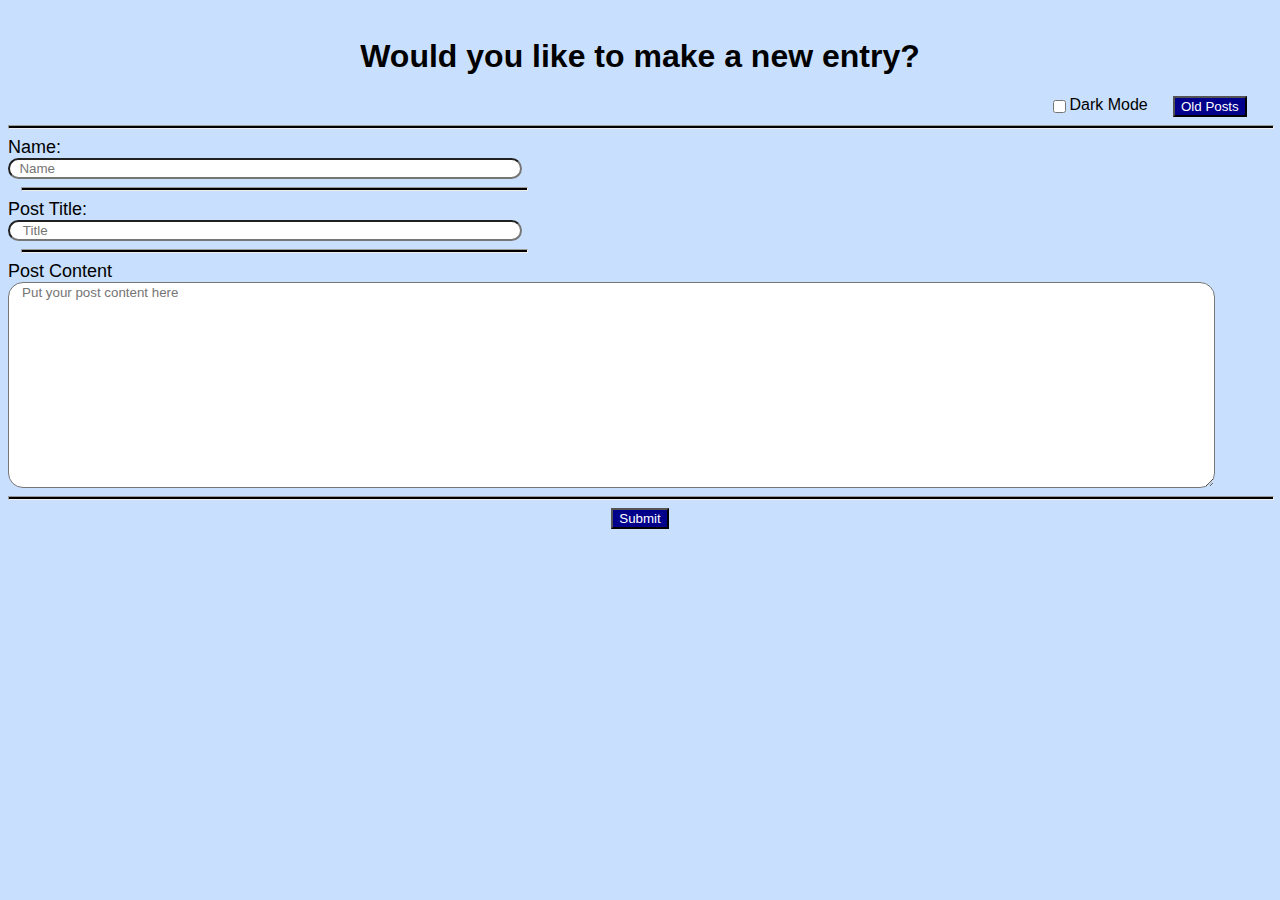
==== index.html @ 8889ea04 "add html/css for pages" ====
<!DOCTYPE html>
<html lang="en">

<head>
    <meta charset="UTF-8">
    <meta name="viewport" content="width=device-width, initial-scale=1.0">
    <title>My Project Blog</title>
    <link rel="stylesheet" href="assets/css/styles.css">
    <link rel="stylesheet" href="assets/css/form.css">
</head>

<body>
    <header>
        <h1>Would you like to make a new entry?</h1>
        <div class="nav-bar">
            <input type="checkbox" id="theme"> Dark Mode</input><!--clickable element that toggles light/dark-->
            <button class="back-button">Old Posts</button><!--links to blog posts (blog.html)-->
        </div>
    </header>
    <section class="container">
        <hr class="full-break">
        <form class="whole-form"> <!--Form content-->
            <label for="user">Name:</label>
            <input type="text" id="user" name="userName" placeholder="  Name"><!--Fillable for name to be read by js-->
            <hr><!--visible linebreak-->
            <label for="title">Post Title:</label>
            <br><!--invisible line break-->
            <input type="text" id="title" name="title" placeholder="   Title"><!--Fillable for post title to be read by js-->
            <hr>
            <label for="content">Post Content</label>
            <br>
            <textarea id="content" name="content" placeholder="   Put your post content here"></textarea><!--Fillable for text content to be read by js-->
            <hr class="full-break">
            <button type="submit">Submit</button>
        </form>
    </section>
    <script src="assets/js/form.js"></script>
</body>

</html>
---- assets/css/styles.css ----
* {
    font-family: 'Gill Sans', 'Gill Sans MT', Calibri, 'Trebuchet MS', sans-serif;
    background-color: rgb(200, 223, 253);
}

hr {
    height: 2px;
    width: 40%;
    text-align: left;
    margin-left: 1%;
    color: black;
    background-color: black;
}

h1 {
    text-align: center;
    margin-top: 3%;
}

.nav-bar {
    display: flex;
    justify-content: right;
}

.back-button {
    background-color: darkblue;
    margin-left: 2%;
    margin-right: 2%;
    color: white;
}

label {
    font-size: large;
}

#user {
    display: flex;
    justify-self: left;
    width: 40%;
    background-color: white;
    border-radius: 15px;
}

#title {
    display: flex;
    justify-self: left;
    width: 40%;
    background-color: white;
    border-radius: 15px;
}

#content {
    display: flex;
    justify-self: left;
    width: 95%;
    height: 200px;
    background-color: white;
    border-radius: 15px;

}

button {
    background-color: darkblue;
    display: flex;
    margin: auto;
    color: white;
}


.full-break {
    width: 100%;
    margin-left: 0;
}

.button-dark{
    background-color: aliceblue;
    color: black;
}

.dark-mode{
    background-color: rgb(0, 0, 73);
    color: white;
}
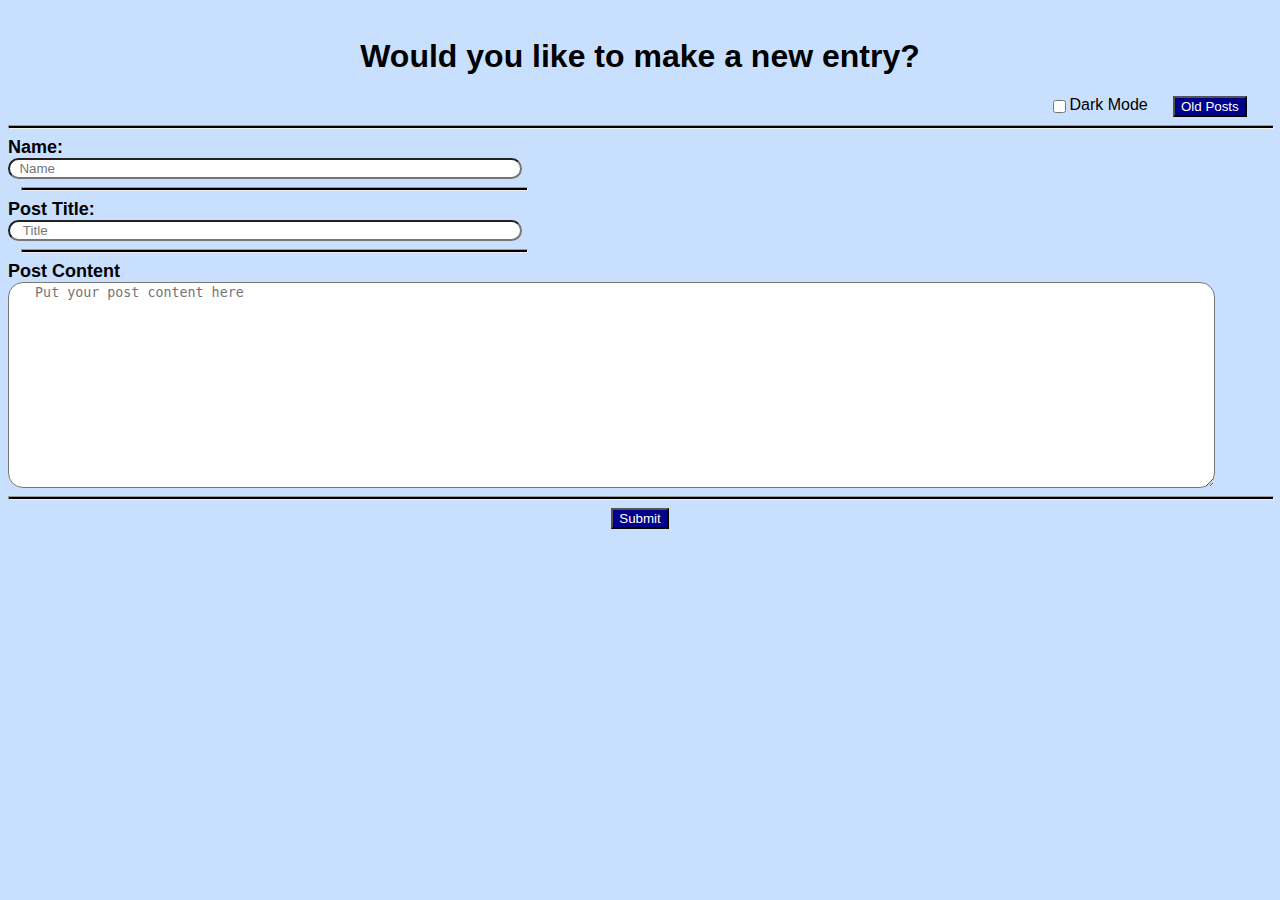
==== commit c4a51b3a: "add dark/light mode toggle" ====
--- a/index.html
+++ b/index.html
@@ -14,27 +14,28 @@
         <h1>Would you like to make a new entry?</h1>
         <div class="nav-bar">
             <input type="checkbox" id="theme"> Dark Mode</input><!--clickable element that toggles light/dark-->
-            <button class="back-button">Old Posts</button><!--links to blog posts (blog.html)-->
+            <button class="button" id="back-button">Old Posts</button><!--links to blog posts (blog.html)-->
         </div>
     </header>
     <section class="container">
         <hr class="full-break">
         <form class="whole-form"> <!--Form content-->
             <label for="user">Name:</label>
-            <input type="text" id="user" name="userName" placeholder="  Name"><!--Fillable for name to be read by js-->
+            <input type="text" class="tbox" id="user" name="userName" placeholder="  Name"><!--Fillable for name to be read by js-->
             <hr><!--visible linebreak-->
             <label for="title">Post Title:</label>
             <br><!--invisible line break-->
-            <input type="text" id="title" name="title" placeholder="   Title"><!--Fillable for post title to be read by js-->
+            <input type="text" class="tbox" id="title" name="title" placeholder="   Title"><!--Fillable for post title to be read by js-->
             <hr>
             <label for="content">Post Content</label>
             <br>
-            <textarea id="content" name="content" placeholder="   Put your post content here"></textarea><!--Fillable for text content to be read by js-->
+            <textarea class="tbox" id="content" name="content" placeholder="   Put your post content here"></textarea><!--Fillable for text content to be read by js-->
             <hr class="full-break">
-            <button type="submit">Submit</button>
+            <button class="button" type="submit">Submit</button>
         </form>
     </section>
     <script src="assets/js/form.js"></script>
+    <script src="assets/js/logic.js"></script><!--links js that converts light/dark mode-->
 </body>
 
 </html>--- a/assets/css/styles.css
+++ b/assets/css/styles.css
@@ -1,4 +1,4 @@
-* {
+body {
     font-family: 'Gill Sans', 'Gill Sans MT', Calibri, 'Trebuchet MS', sans-serif;
     background-color: rgb(200, 223, 253);
 }
@@ -22,7 +22,7 @@
     justify-content: right;
 }
 
-.back-button {
+#back-button {
     background-color: darkblue;
     margin-left: 2%;
     margin-right: 2%;
@@ -31,13 +31,13 @@
 
 label {
     font-size: large;
+    font-weight: bold;
 }
 
 #user {
     display: flex;
     justify-self: left;
     width: 40%;
-    background-color: white;
     border-radius: 15px;
 }
 
@@ -45,18 +45,16 @@
     display: flex;
     justify-self: left;
     width: 40%;
-    background-color: white;
     border-radius: 15px;
 }
 
 #content {
     display: flex;
     justify-self: left;
+    justify-content: left;
     width: 95%;
     height: 200px;
-    background-color: white;
     border-radius: 15px;
-
 }
 
 button {
@@ -72,12 +70,6 @@
     margin-left: 0;
 }
 
-.button-dark{
-    background-color: aliceblue;
-    color: black;
+#boxes-dark{
+    background-color: rgb(231, 231, 231);
 }
-
-.dark-mode{
-    background-color: rgb(0, 0, 73);
-    color: white;
-}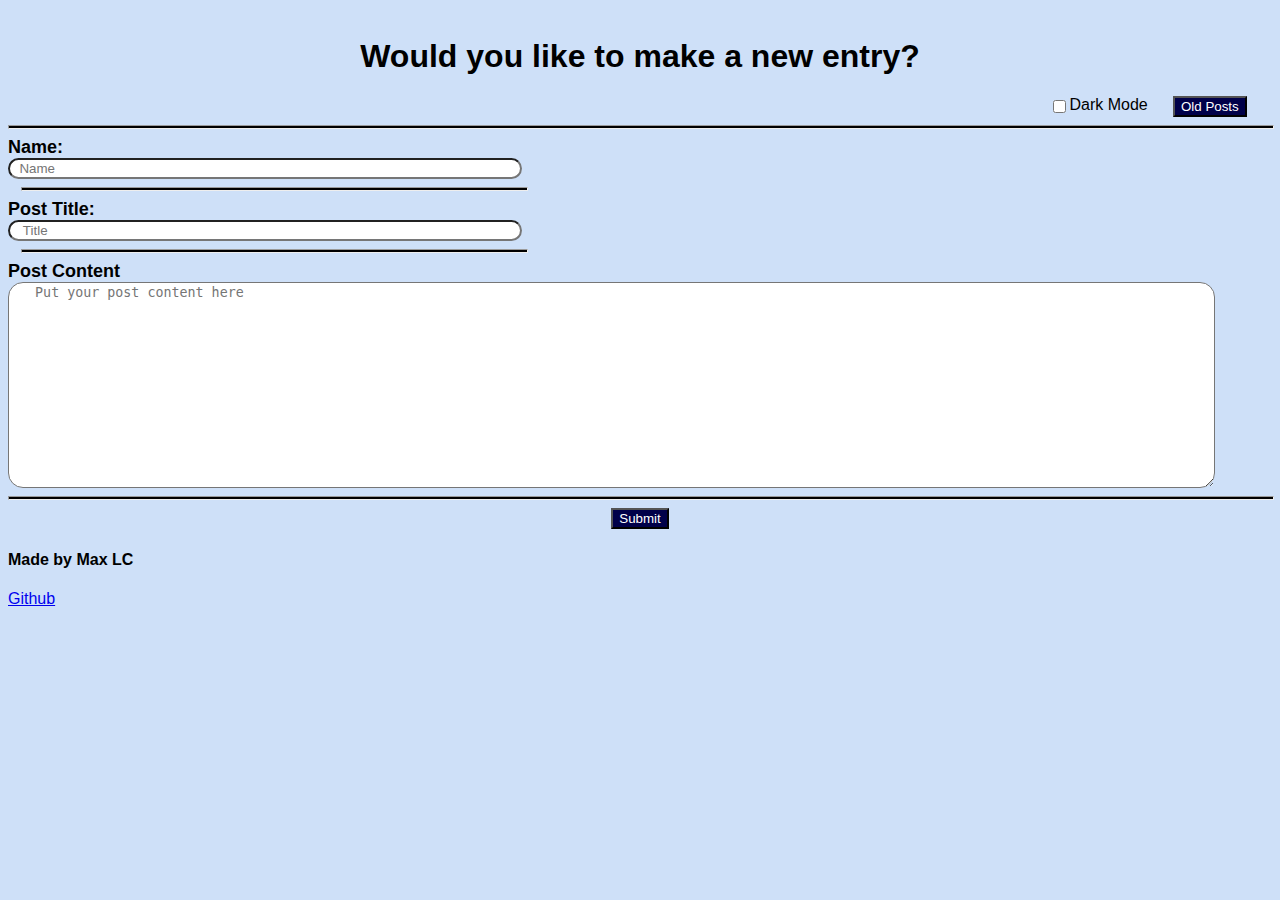
==== commit 4bffca48: "Added footer and load from storage" ====
--- a/index.html
+++ b/index.html
@@ -34,8 +34,12 @@
             <button class="button" type="submit">Submit</button>
         </form>
     </section>
-    <script src="assets/js/form.js"></script>
+    <script src="assets/js/form.js"></script><!--links js that reads and stores form data-->
     <script src="assets/js/logic.js"></script><!--links js that converts light/dark mode-->
+<footer>
+    <h4>Made by Max LC</h4>
+        <a href="https://github.com/MaxLC00">Github
+</footer>
 </body>
 
 </html>--- a/assets/css/styles.css
+++ b/assets/css/styles.css
@@ -1,6 +1,6 @@
 body {
     font-family: 'Gill Sans', 'Gill Sans MT', Calibri, 'Trebuchet MS', sans-serif;
-    background-color: rgb(200, 223, 253);
+    background-color: rgb(206, 224, 248);
 }
 
 hr {
@@ -23,7 +23,7 @@
 }
 
 #back-button {
-    background-color: darkblue;
+    background-color: rgb(0, 0, 73);
     margin-left: 2%;
     margin-right: 2%;
     color: white;
@@ -58,7 +58,7 @@
 }
 
 button {
-    background-color: darkblue;
+    background-color:rgb(0, 0, 73);
     display: flex;
     margin: auto;
     color: white;
@@ -70,6 +70,3 @@
     margin-left: 0;
 }
 
-#boxes-dark{
-    background-color: rgb(231, 231, 231);
-}
